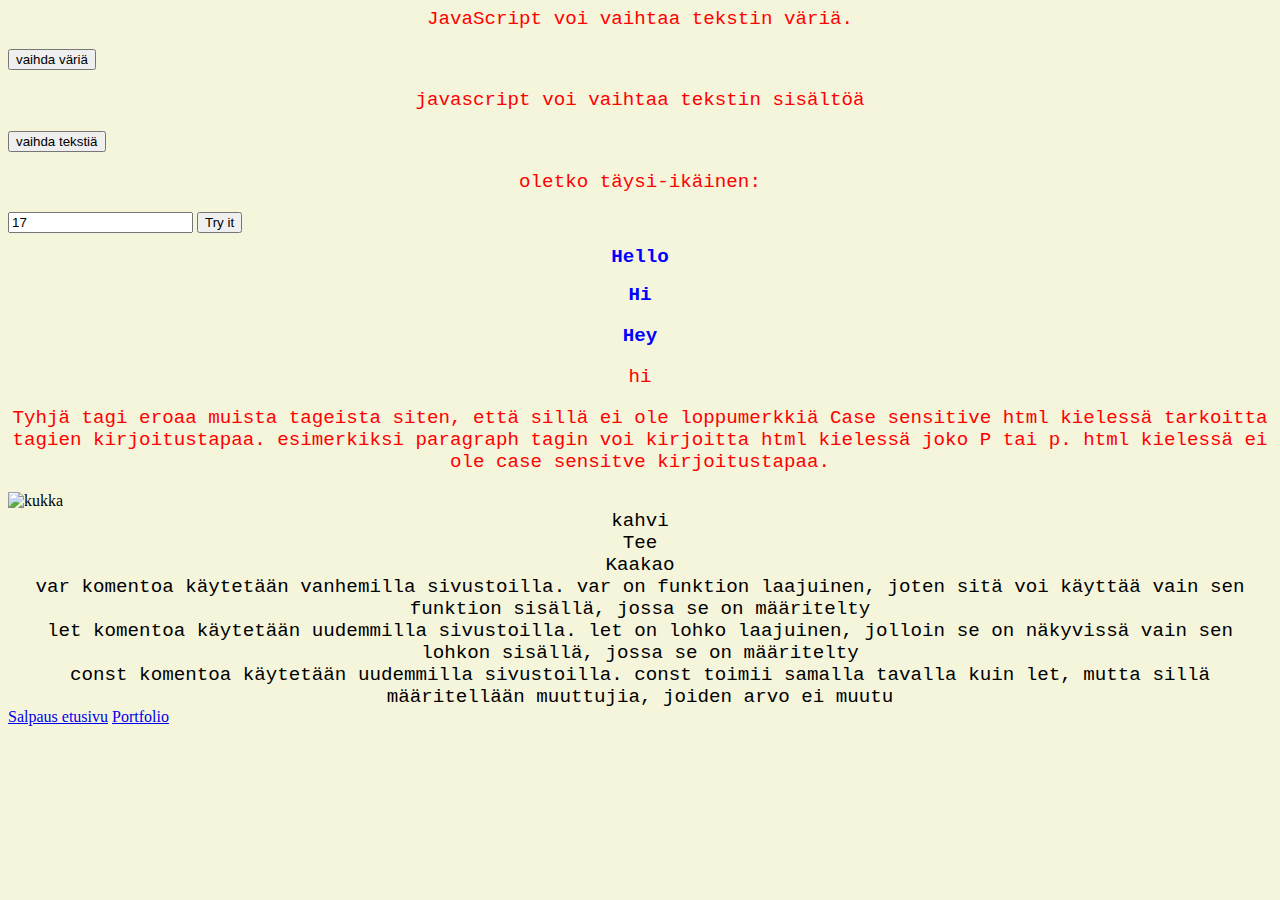
==== index.html @ d51a02c8 "3" ====
<html>
    <head>
        <link rel= "stylesheet" href= "style.css" >
        <title>Html tehtäviä</title>
    </head>
<body>
    
<!--kommentti esimerkki-->
<p id="demo">JavaScript voi vaihtaa tekstin väriä.</p>

<script>
    function color(){
        document.getElementById("demo").style.color="blue"
        
    }
</script>
<button  onclick="color()" type="button">vaihda väriä</button>
<p id="demo2">javascript voi vaihtaa tekstin sisältöä</p>
<script>
    function change(){
        document.getElementById("demo2").innerHTML="esimerkiksi näin"
    }
</script>
<button onclick="change()"type="button">vaihda tekstiä</button>

<p>oletko täysi-ikäinen:</p>

<input id="ikä" value="17" />

<button onclick="myFunction()">Try it</button>



<script>
function myFunction() {
  let age = document.getElementById("ikä").value;
  let adult = (age < 18) ? "alaikäinen":"täysi-ikäinen";
  document.getElementById("demo3").innerHTML = adult + " henkilö.";
}

</script>
    <h1>Hello</h1>
    <h2>Hi</h2>
    <h3>Hey</h3>
    <p> hi</p>
    <p>Tyhjä tagi eroaa muista tageista siten, että sillä ei ole loppumerkkiä
        Case sensitive html kielessä tarkoitta tagien kirjoitustapaa. esimerkiksi paragraph tagin voi kirjoitta html kielessä joko P tai p. html kielessä ei ole case sensitve kirjoitustapaa.
    </p>
    <img src="https://cdn.pixabay.com/photo/2021/11/23/09/12/mountains-6818253_1280.jpg" alt="kukka" class="kukka">
    <ul>
        <li>kahvi</li>
        <li>Tee</li>
        <li>Kaakao</li>
    </ul>
    <ul>
        <li>var komentoa käytetään vanhemilla sivustoilla. var on funktion laajuinen, joten sitä voi käyttää vain sen funktion sisällä, jossa se on määritelty</li>
        <li>let komentoa käytetään uudemmilla sivustoilla. let on lohko laajuinen, jolloin se on näkyvissä vain sen lohkon sisällä, jossa se on määritelty</li>
        <li>const komentoa käytetään uudemmilla sivustoilla. const toimii samalla tavalla kuin let, mutta sillä määritellään muuttujia, joiden arvo ei muutu</li>
    </ul>
    <a href="https://www.salpaus.fi/">Salpaus etusivu</a>
    <a href="C:\Users\eduollipluu\testi\Portfolio.html">Portfolio</a>
</body>

</html>
---- style.css ----
body {
    background-color:beige ;
}
h1 {
    color: blue;
    text-align: center;
    font-family: 'Courier New', Courier, monospace;
    font-size: larger;
}
p {
    color: red;
    text-align: center;
    font-family: 'Courier New', Courier, monospace;
    font-size: larger;
}
h2 {
    color:blue;
    text-align: center;
    font-family: 'Courier New', Courier, monospace;
    font-size: larger;
}
h3 {
    color: blue; 
    text-align: center;
    font-family: 'Courier New', Courier, monospace;
    font-size: larger;
}


ul {
    list-style-type: none;
    margin: 0;
    padding: 0;
    text-align: center;
    font-family: 'Courier New', Courier, monospace;
    font-size: larger;
}
.kukka {
    display: block;
    margin-left: auto;
    margin-right: auto; 
}
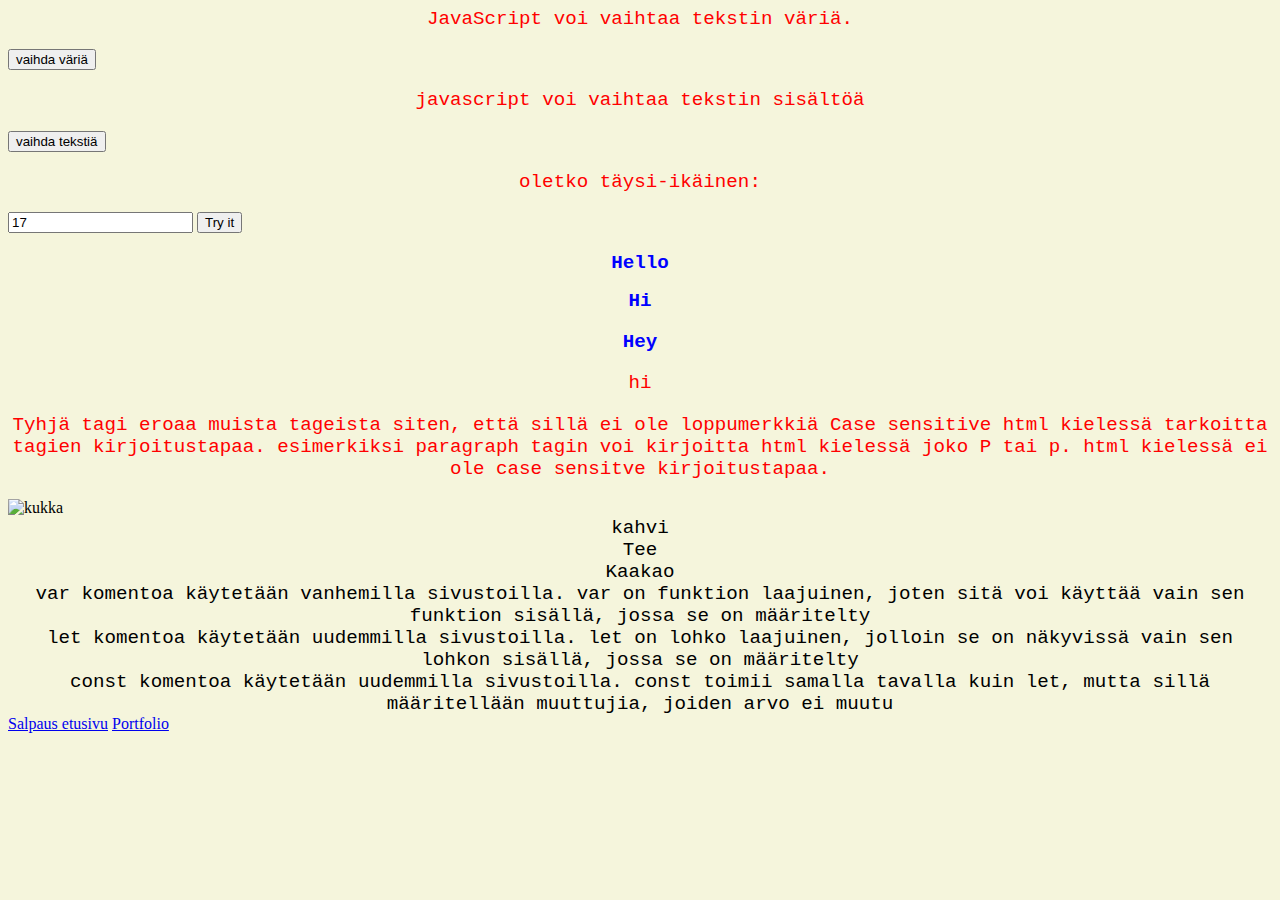
==== commit bd332b55: "g" ====
--- a/index.html
+++ b/index.html
@@ -38,7 +38,18 @@
   document.getElementById("demo3").innerHTML = adult + " henkilö.";
 }
 
+
+
+let text = "";
+let i = 0;
+while (i < 10) {
+  text += "<br>The number is " + i;
+  i++;
+}
+document.getElementById("demo3").innerHTML = text;
+
 </script>
+    <p id="demo3"></p>
     <h1>Hello</h1>
     <h2>Hi</h2>
     <h3>Hey</h3>
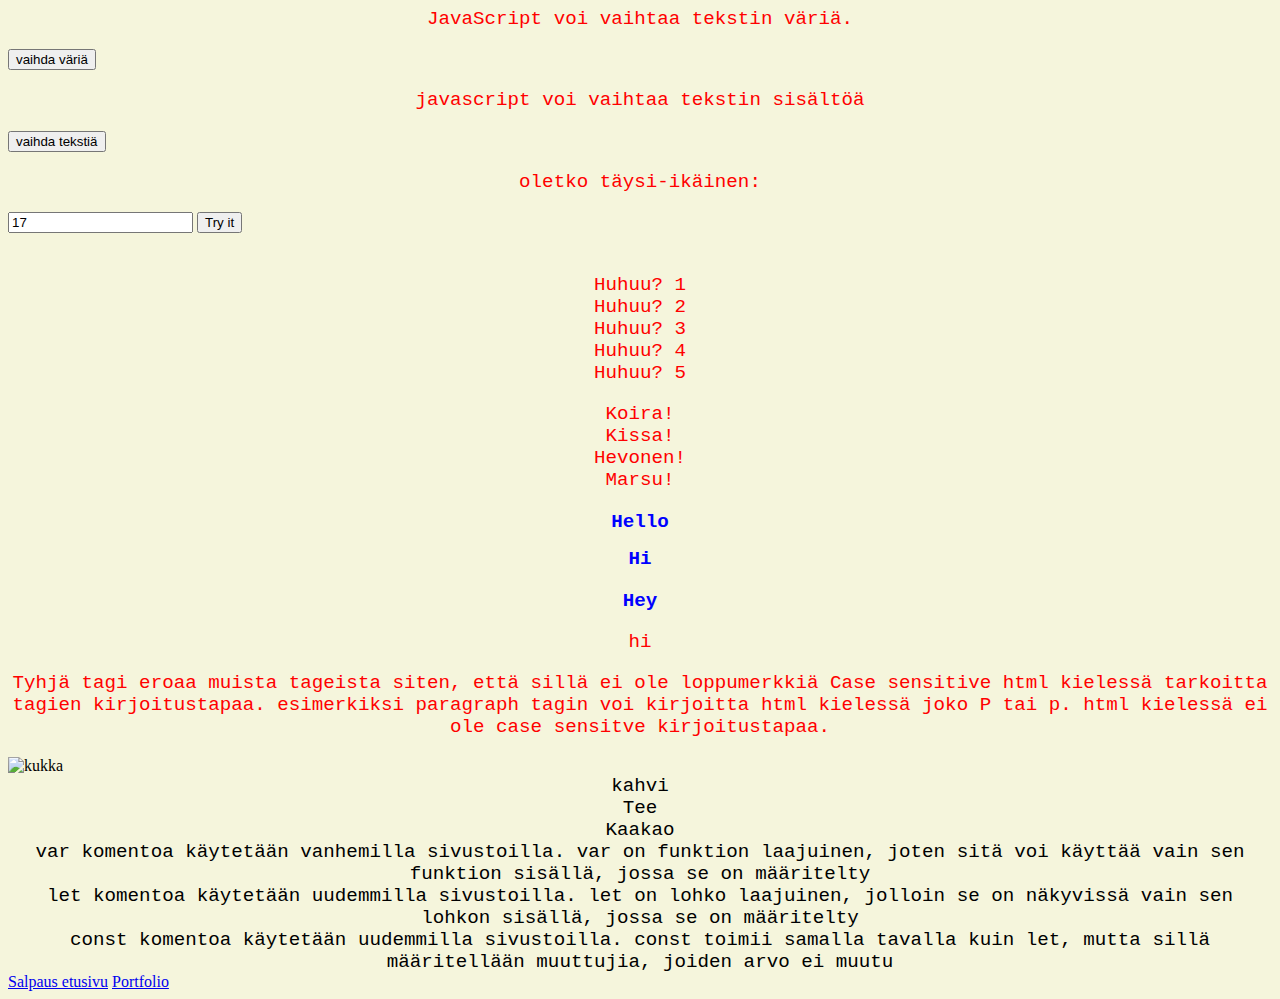
==== commit ce3fe912: "5" ====
--- a/index.html
+++ b/index.html
@@ -30,26 +30,40 @@
 <button onclick="myFunction()">Try it</button>
 
 
-
+<p id="demo3"></p>
 <script>
 function myFunction() {
   let age = document.getElementById("ikä").value;
   let adult = (age < 18) ? "alaikäinen":"täysi-ikäinen";
   document.getElementById("demo3").innerHTML = adult + " henkilö.";
 }
-
-
-
+</Script>
+<p id="demo4"></p>
+<script>
 let text = "";
-let i = 0;
-while (i < 10) {
-  text += "<br>The number is " + i;
+let i = 1;
+while (i < 6) {
+  text += "<br>Huhuu? " + i;
   i++;
 }
-document.getElementById("demo3").innerHTML = text;
+document.getElementById("demo4").innerHTML = text;
 
 </script>
-    <p id="demo3"></p>
+
+<p id="demo5"></p>
+
+<script>
+const animal = ["Koira", "Kissa", "Hevonen", "Marsu"];
+
+let x = 0;
+let text1 = "";
+for (;animal[x];) {
+  text1 += animal[x] + "!" + "<br>" ;
+  x++;
+}
+
+document.getElementById("demo5").innerHTML = text1;
+</script>
     <h1>Hello</h1>
     <h2>Hi</h2>
     <h3>Hey</h3>
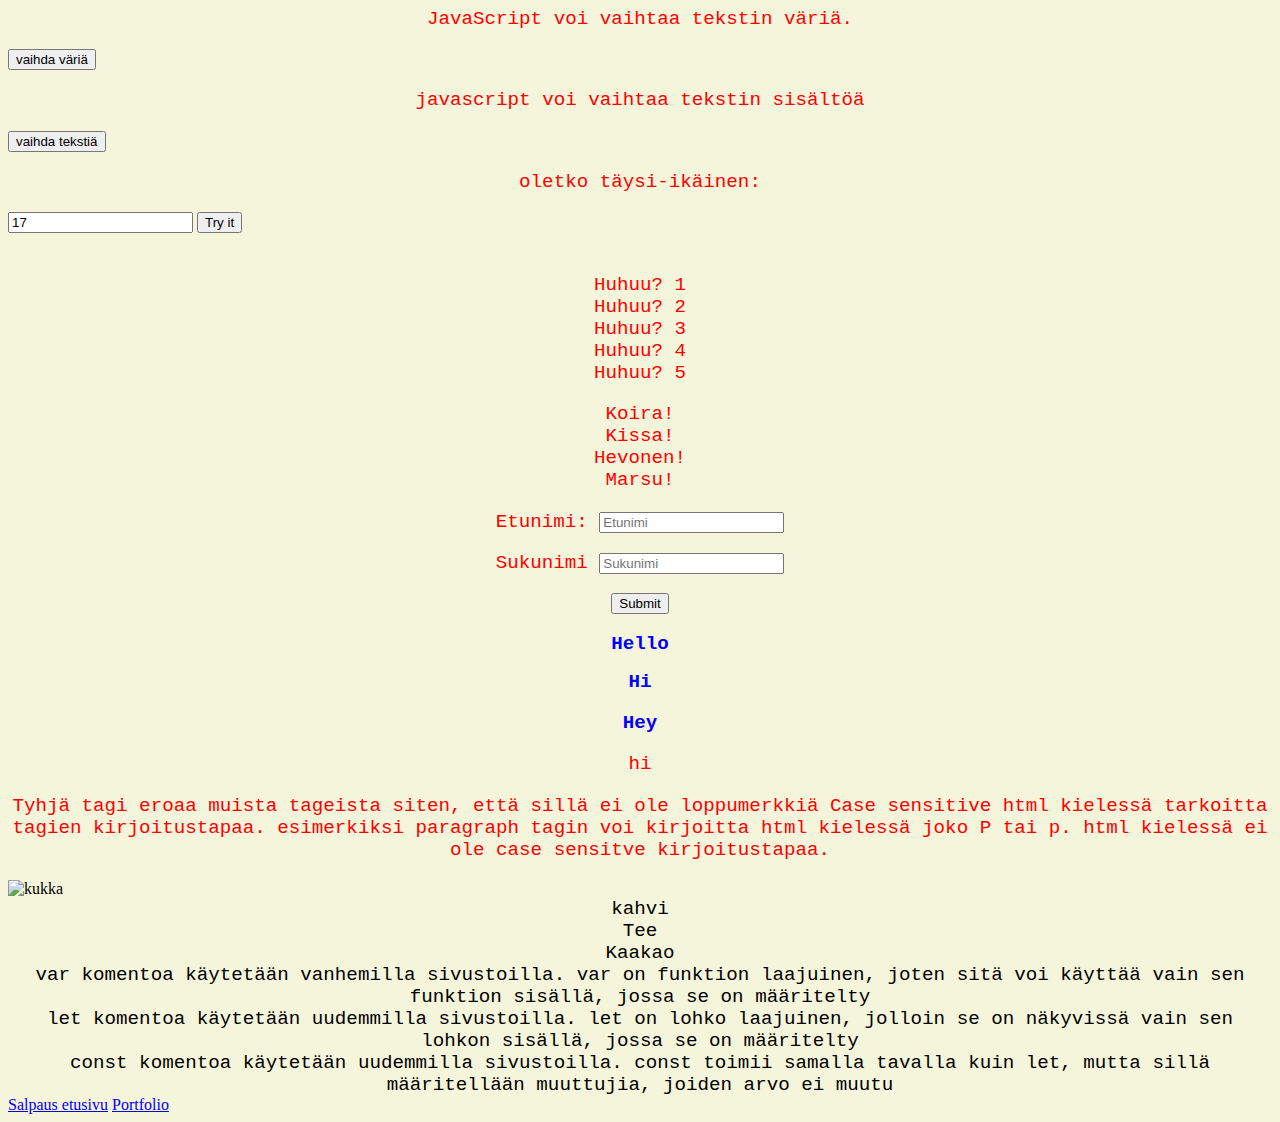
==== commit 1ad25c0e: "#" ====
--- a/index.html
+++ b/index.html
@@ -32,19 +32,19 @@
 
 <p id="demo3"></p>
 <script>
-function myFunction() {
-  let age = document.getElementById("ikä").value;
-  let adult = (age < 18) ? "alaikäinen":"täysi-ikäinen";
-  document.getElementById("demo3").innerHTML = adult + " henkilö.";
+    function myFunction() {
+        let age = document.getElementById("ikä").value;
+        let adult = (age < 18) ? "alaikäinen":"täysi-ikäinen";
+        document.getElementById("demo3").innerHTML = adult + " henkilö.";
 }
 </Script>
 <p id="demo4"></p>
 <script>
-let text = "";
-let i = 1;
-while (i < 6) {
-  text += "<br>Huhuu? " + i;
-  i++;
+        let text = "";
+        let i = 1;
+        while (i < 6) {
+        text += "<br>Huhuu? " + i;
+        i++;
 }
 document.getElementById("demo4").innerHTML = text;
 
@@ -53,17 +53,30 @@
 <p id="demo5"></p>
 
 <script>
-const animal = ["Koira", "Kissa", "Hevonen", "Marsu"];
+        const animal = ["Koira", "Kissa", "Hevonen", "Marsu"];
 
-let x = 0;
-let text1 = "";
-for (;animal[x];) {
-  text1 += animal[x] + "!" + "<br>" ;
-  x++;
+        let x = 0;
+        let text1 = "";
+        for (;animal[x];) {
+        text1 += animal[x] + "!" + "<br>" ;
+        x++;
 }
 
 document.getElementById("demo5").innerHTML = text1;
 </script>
+    <p>Etunimi: <input placeholder="Etunimi" type="text" id="Etunimi" required></p>
+    <p>Sukunimi <input placeholder="Sukunimi" type="text" id="Sukunimi" required></p>
+    <p><input onclick="Fullname()" type="submit"></p>
+    <p id="Information"></p>
+<script>
+    function Fullname() {
+        let Etunimi = document .getElementById("Etunimi").value
+        let Sukunimi = document.getElementById("Sukunimi").value
+        var text = Etunimi +" " + Sukunimi
+        document.getElementById("Information").innerHTML = "Hei " + text
+    }
+</script>
+
     <h1>Hello</h1>
     <h2>Hi</h2>
     <h3>Hey</h3>
